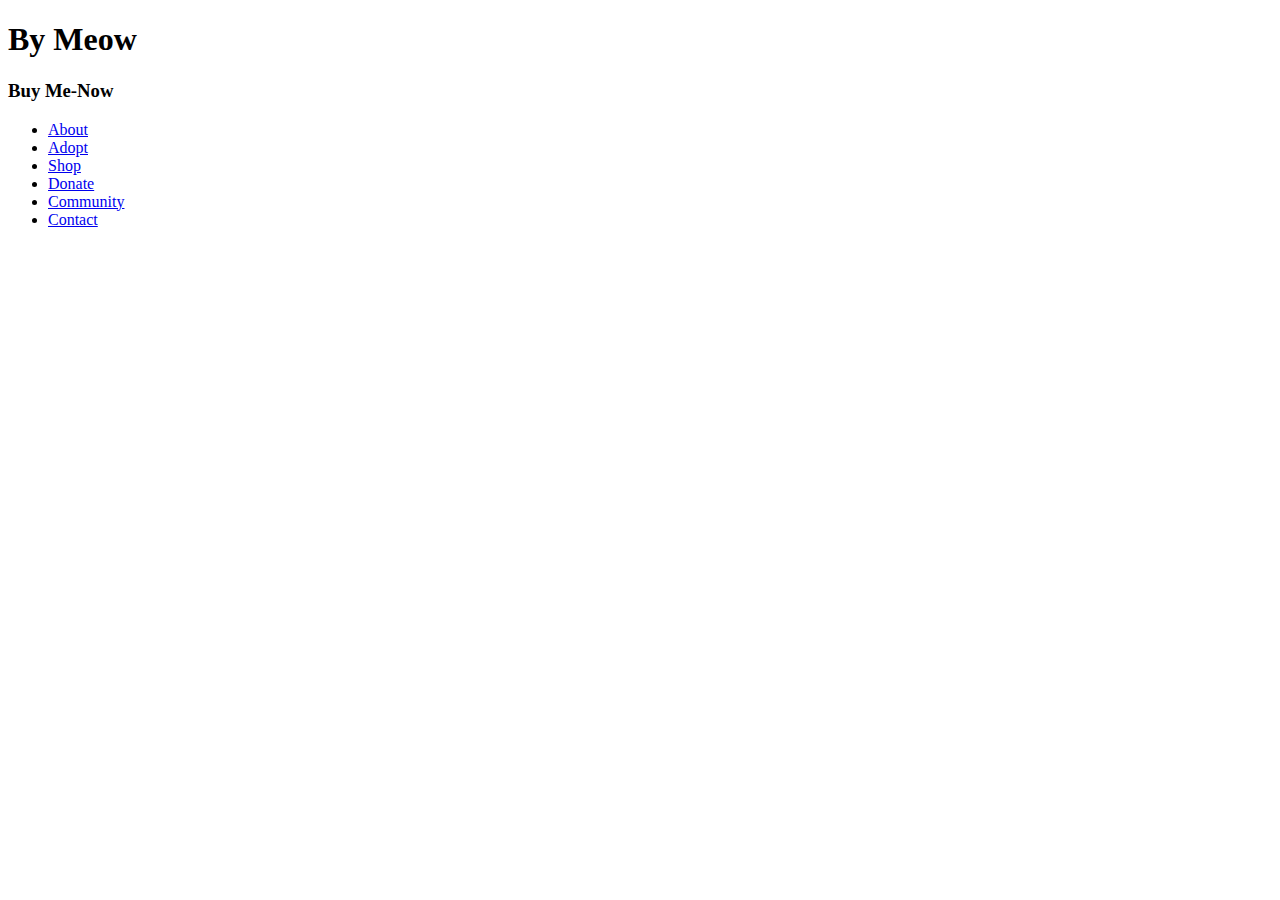
==== about.html @ e99164fe "New pictures & About page" ====
<!DOCTYPE html>
<html>
<head>
  <title>About us</title>
</head>
<body>
  <header>
    <h1> By Meow </h1>
    <h3> Buy Me-Now </h3>
    <ul>
    <li class="headerinfo"><a href="about.html"> About</a></li>
    <li class="headerinfo"><a href="adopt.html">Adopt</a></li>
    <li class="headerinfo"><a href="shop.html">Shop</a></li>
    <li class="headerinfo"><a href="donate.html">Donate</a></li>
    <li class="headerinfo"><a href="community.html">Community</a></li>
    <li class="headerinfo"><a href="contact.html"> Contact </a></li>
    </ul>
  </header>
  
</body>
</html>
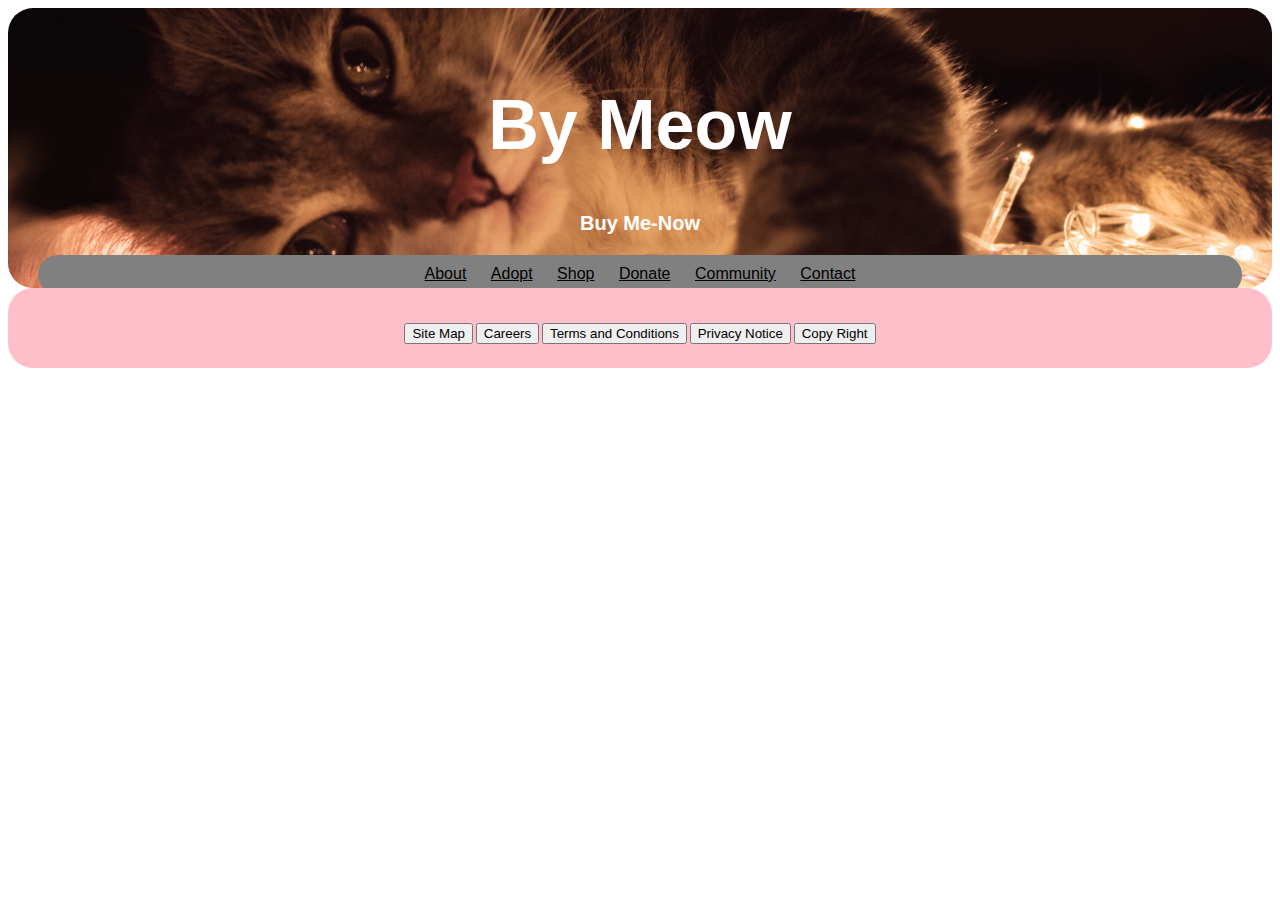
==== commit 32182cf3: "Editing links" ====
--- a/about.html
+++ b/about.html
@@ -2,20 +2,30 @@
 <html>
 <head>
   <title>About us</title>
+  <link rel="stylesheet" type="text/css" href="style.css">
 </head>
 <body>
-  <header>
+  <a href="index.html" class="homeNav"><header>
     <h1> By Meow </h1>
     <h3> Buy Me-Now </h3>
     <ul>
     <li class="headerinfo"><a href="about.html"> About</a></li>
-    <li class="headerinfo"><a href="adopt.html">Adopt</a></li>
+    <li class="headerinfo"><a href="index.html">Adopt</a></li>
     <li class="headerinfo"><a href="shop.html">Shop</a></li>
     <li class="headerinfo"><a href="donate.html">Donate</a></li>
     <li class="headerinfo"><a href="community.html">Community</a></li>
     <li class="headerinfo"><a href="contact.html"> Contact </a></li>
     </ul>
-  </header>
-  
+  </header></a>
+
+  <footer>
+      <p>
+      <button><a type="button" class="btn btn-link.btn-xs">Site Map</a></button>
+      <button><a type="button" class="btn btn-link.btn-xs">Careers</a></button>
+      <button><a type="button" class="btn btn-link.btn-xs">Terms and Conditions</a></button>
+      <button><a type="button" class="btn btn-link.btn-xs">Privacy Notice</a></button>
+      <button><a type="button" class="btn btn-link.btn-xs">Copy Right</a></button>
+      </p>
+  </footer>
 </body>
 </html>
--- a/style.css
+++ b/style.css
@@ -0,0 +1,88 @@
+h1{
+  font-size: 70px;
+  position: bottom;
+  color: white;
+}
+h3{
+  font-size: 20px;
+  color: white;
+}
+ul{
+  border-radius: 25px;
+  padding: 10px;
+  height: 20px;
+  background-color: rgba(128, 128, 128, 1);
+  margin: 0px 0px 0px 0px;
+}
+/* this is for the header on all pages*/
+.headerinfo {
+  display: inline;
+  padding: 0px 10px 0px 10px;
+}
+a{
+  color: black;
+}
+header {
+  border-radius: 25px;
+  background-image: url("cateye2.jpg");
+  background-size: cover;
+  background-repeat: no-repeat;
+  background-position: center;
+  padding: 30px;
+  height: 220px;
+  text-align: center;
+  color: white;
+  font-family: helvetica;
+}
+a.homeNav:link{
+  text-decoration: none;
+}
+a.homeNav:visited{
+  text-decoration: none;
+}
+footer {
+  background-color: pink;
+  padding: 25px;
+  height: 30px;
+  text-align: center;
+  color: white;
+  font-family: helvetica;
+  font-size: 10px;
+  border-radius: 25px;
+}
+/* this is on the indexpage */
+.catdes{
+
+}
+/* this is the contact page */
+.contactus{
+  font-family: helvetica;
+  text-align: center;
+}
+input[type=text]{
+  width: 50%;
+  height: 40px;
+  padding: 5px;
+  margin-bottom: 25px;
+  margin-top: 5px;
+  border: 2px solid #ccc;
+  font-size: 12px;
+  border-radius: 5px;
+}
+textarea{
+  padding: 5px;
+  margin-bottom: 25px;
+  margin-top: 5px;
+  border: 2px solid #ccc;
+  font-size: 12px;
+  border-radius: 5px;
+}
+.submitbut{
+  margin: 0 0 10px 0;
+  background: rgba(0, 153, 76);
+  border-radius: 5px;
+  font-size: 16px;
+}
+.submitbut:hover{
+  opacity: 0.5;
+}
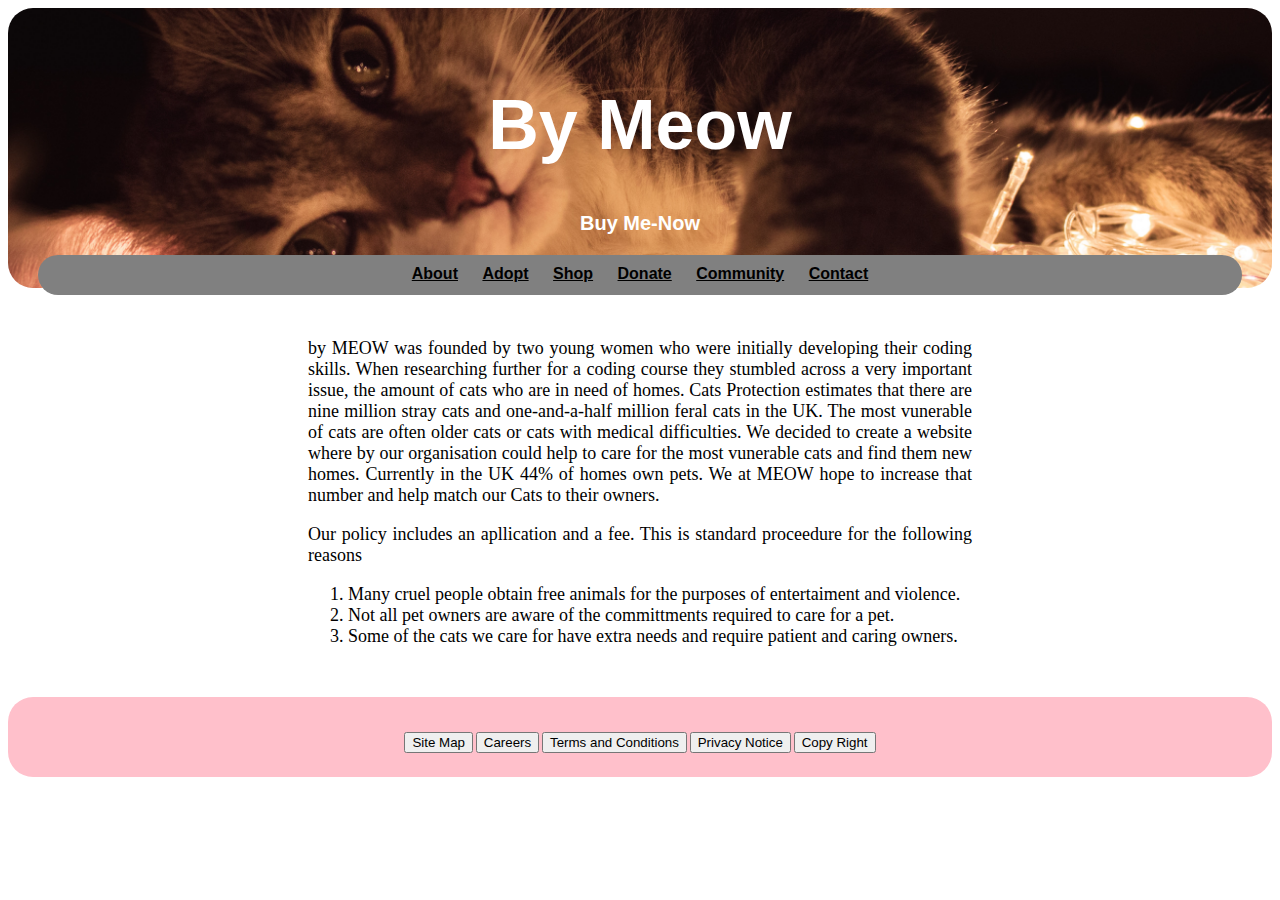
==== commit 8527d3eb: "Added information on about page" ====
--- a/about.html
+++ b/about.html
@@ -17,6 +17,24 @@
     <li class="headerinfo"><a href="contact.html"> Contact </a></li>
     </ul>
   </header></a>
+  <div class= "about-page">
+    <p> by MEOW was founded by two young women who were initially developing their coding skills.
+      When researching further for a coding course they stumbled across a very important issue, the
+      amount of cats who are in need of homes. Cats Protection estimates that there are nine million
+      stray cats and one-and-a-half million feral cats in the UK. The most vunerable of cats are often
+      older cats or cats with medical difficulties. We decided to create a website where by our
+      organisation could help to care for the most vunerable cats and find them new homes. Currently
+      in the UK 44% of homes own pets. We at MEOW hope to increase that number and help match our Cats
+      to their owners. </p>
+
+      <p> Our policy includes an apllication and a fee. This is standard proceedure for the following reasons
+      <ol >
+      <li>  Many cruel people obtain free animals for the purposes of entertaiment and violence.</a></li>
+      <li>  Not all pet owners are aware of the committments required to care for a pet.</a></li>
+      <li>  Some of the cats we care for have extra needs and require patient and caring owners.</a></li>
+    </ol>
+    </p>
+  </div>
 
   <footer>
       <p>
--- a/style.css
+++ b/style.css
@@ -18,6 +18,16 @@
 .headerinfo {
   display: inline;
   padding: 0px 10px 0px 10px;
+  font-weight: bold;
+}
+.headerinfo:link{
+  text-decoration: none;
+}
+.headerinfo:visited{
+  text-decoration: none;
+}
+.headerinfo:hover{
+  opacity: 0.5;
 }
 a{
   color: black;
@@ -40,6 +50,7 @@
 a.homeNav:visited{
   text-decoration: none;
 }
+/* this is style for footer */
 footer {
   background-color: pink;
   padding: 25px;
@@ -52,7 +63,17 @@
 }
 /* this is on the indexpage */
 .catdes{
+  text-align: justify;
+  font-size: 18px;
+  color: Dark grey;
+  margin: 50px 200px 50px 650px;
+  font-family: "Segoe UI";
+  box-shadow: "grumpy" "Oliver"
 
+}
+.colaimg{
+  width:200px;
+  height:200px;
 }
 /* this is the contact page */
 .contactus{
@@ -86,3 +107,10 @@
 .submitbut:hover{
   opacity: 0.5;
 }
+.about-page{
+  text-align: justify;
+  font-size: 18px;
+  color: Dark grey;
+  margin: 50px 300px 50px 300px;
+  font-family: "Segoe UI";
+  box-shadow: "grumpy" "Oliver"
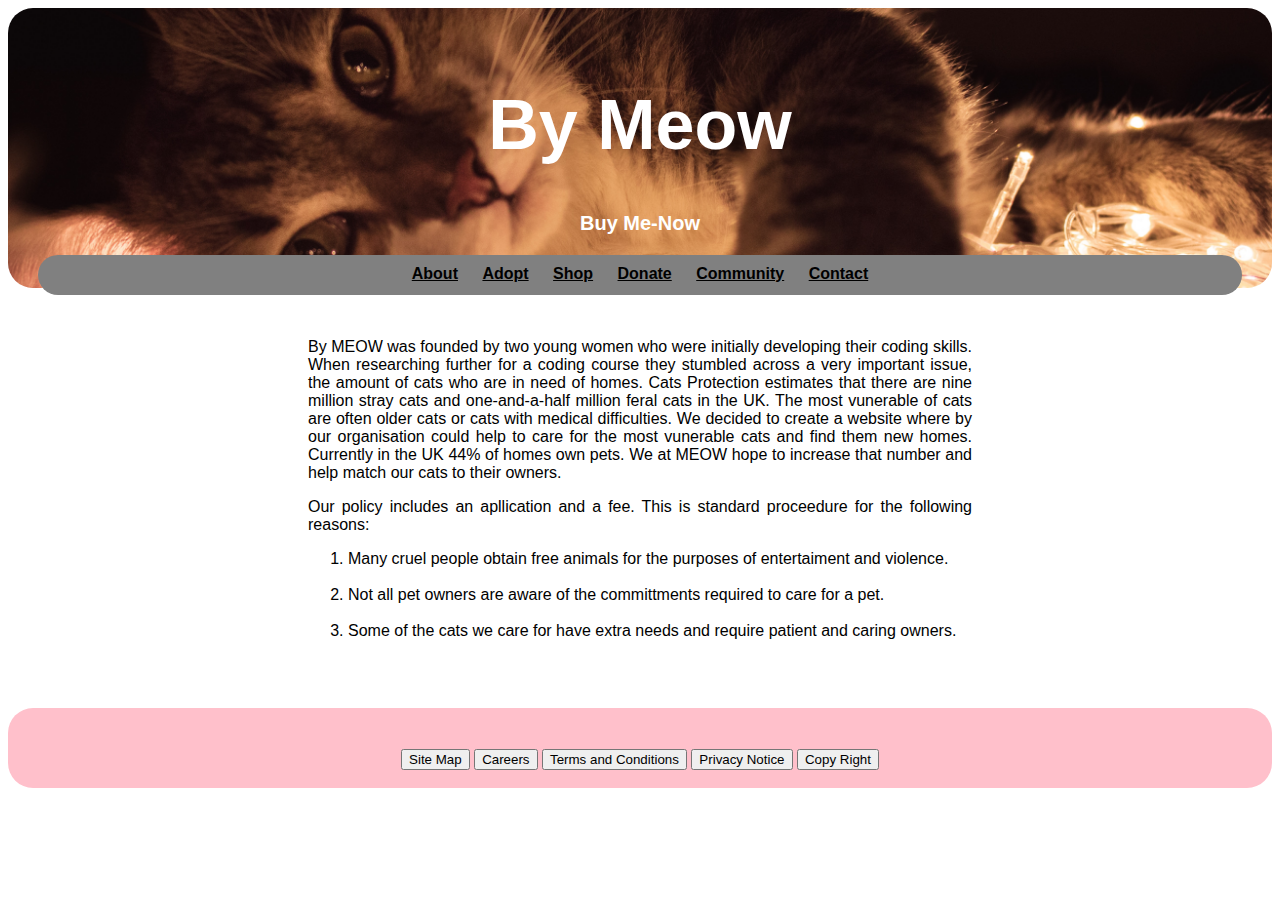
==== commit e6f26778: "Further style changes" ====
--- a/about.html
+++ b/about.html
@@ -18,20 +18,23 @@
     </ul>
   </header></a>
   <div class= "about-page">
-    <p> by MEOW was founded by two young women who were initially developing their coding skills.
+    <p> By MEOW was founded by two young women who were initially developing their coding skills.
       When researching further for a coding course they stumbled across a very important issue, the
       amount of cats who are in need of homes. Cats Protection estimates that there are nine million
       stray cats and one-and-a-half million feral cats in the UK. The most vunerable of cats are often
       older cats or cats with medical difficulties. We decided to create a website where by our
       organisation could help to care for the most vunerable cats and find them new homes. Currently
-      in the UK 44% of homes own pets. We at MEOW hope to increase that number and help match our Cats
+      in the UK 44% of homes own pets. We at MEOW hope to increase that number and help match our cats
       to their owners. </p>
 
-      <p> Our policy includes an apllication and a fee. This is standard proceedure for the following reasons
+      <p> Our policy includes an apllication and a fee. This is standard proceedure for the following reasons:
       <ol >
       <li>  Many cruel people obtain free animals for the purposes of entertaiment and violence.</a></li>
+      <br>
       <li>  Not all pet owners are aware of the committments required to care for a pet.</a></li>
+      <br>
       <li>  Some of the cats we care for have extra needs and require patient and caring owners.</a></li>
+      <br>
     </ol>
     </p>
   </div>
--- a/style.css
+++ b/style.css
@@ -13,6 +13,14 @@
   height: 20px;
   background-color: rgba(128, 128, 128, 1);
   margin: 0px 0px 0px 0px;
+}
+ol{
+  font-family: helvetica;
+  font-size: 16px;
+}
+p{
+  font-family: helvetica;
+  font-size: 16px;
 }
 /* this is for the header on all pages*/
 .headerinfo {
@@ -64,16 +72,52 @@
 /* this is on the indexpage */
 .catdes{
   text-align: justify;
-  font-size: 18px;
-  color: Dark grey;
-  margin: 50px 200px 50px 650px;
-  font-family: "Segoe UI";
-  box-shadow: "grumpy" "Oliver"
-
+  font-size: 14px;
+  color: grey;
+  font-family: courier;
 }
-.colaimg{
-  width:200px;
-  height:200px;
+ .colaimg {
+  width: 190px;
+  height: 240px;
+  border: solid 2px black;
+  background: white;
+  display: inline;
+  float: left;
+  margin: 0 15px 30px;
+  padding: 20px 20px 60px;
+  text-align: center;
+  text-decoration: none;
+}
+.oliverimg{
+  width: 250px;
+  height: 190px;
+  border: solid 2px black;
+  background: white;
+  display: inline;
+  float: left;
+  margin: 0 15px 30px;
+  padding: 20px 20px 60px;
+  text-align: center;
+  text-decoration: none;
+}
+.agathaimg{
+  width: 160px;
+  height: 210px;
+  border: solid 2px black;
+  background: white;
+  display: inline;
+  float: left;
+  margin: 0 15px 30px;
+  padding: 20px 20px 60px;
+  text-align: center;
+  text-decoration: none;
+}
+table{
+  margin: 0px 100px 0px 100px;
+}
+td{
+  padding-left: 30px;
+  padding-bottom: 30px;
 }
 /* this is the contact page */
 .contactus{
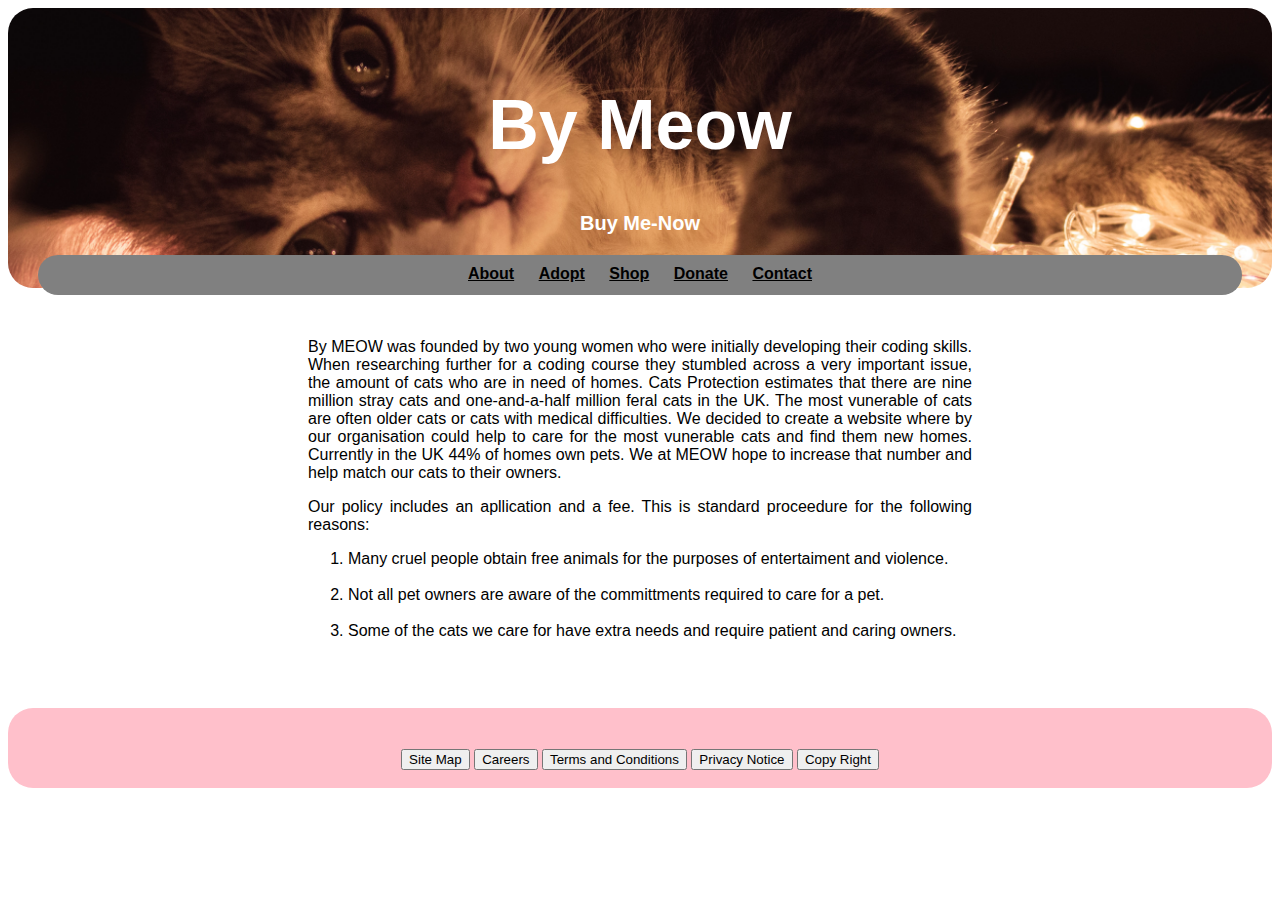
==== commit cc3445ca: "Donate page" ====
--- a/about.html
+++ b/about.html
@@ -13,7 +13,6 @@
     <li class="headerinfo"><a href="index.html">Adopt</a></li>
     <li class="headerinfo"><a href="shop.html">Shop</a></li>
     <li class="headerinfo"><a href="donate.html">Donate</a></li>
-    <li class="headerinfo"><a href="community.html">Community</a></li>
     <li class="headerinfo"><a href="contact.html"> Contact </a></li>
     </ul>
   </header></a>
--- a/style.css
+++ b/style.css
@@ -119,6 +119,31 @@
   padding-left: 30px;
   padding-bottom: 30px;
 }
+/* Donate page */
+.donateform{
+  font-family: helvetica;
+  text-align: center;
+}
+input[type=number]{
+  width: 20%;
+  height: 20px;
+  padding: 5px;
+  margin-bottom: 25px;
+  margin-top: 5px;
+  border: 2px solid #ccc;
+  font-size: 12px;
+  border-radius: 5px;
+}
+.donatebut{
+  height: 35px;
+  margin: 0 0 10px 0;
+  background: rgba(255, 250, 205);
+  border-radius: 5px;
+  font-size: 16px;
+}
+.donatebut:hover{
+  opacity: 0.5;
+}
 /* this is the contact page */
 .contactus{
   font-family: helvetica;
